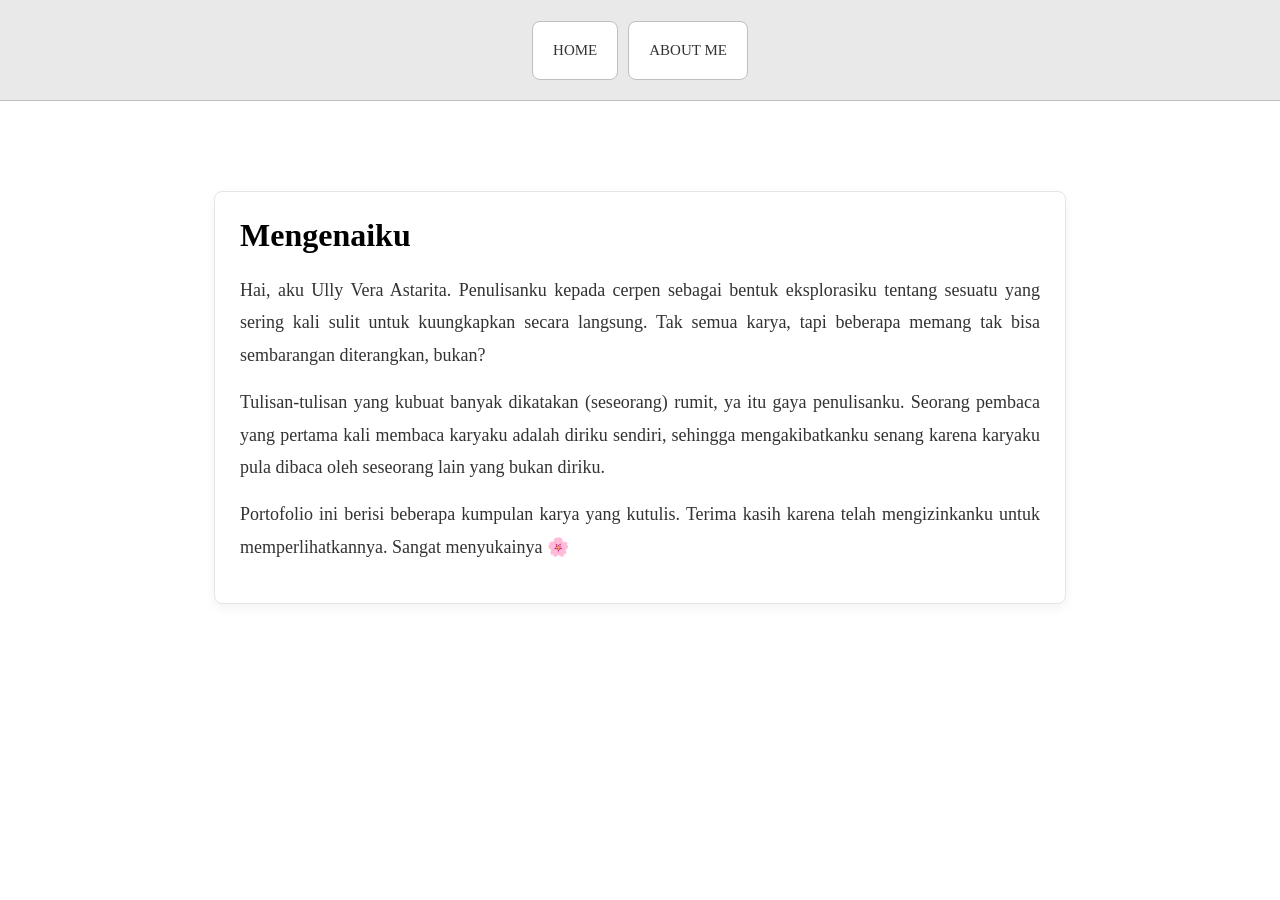
==== about.html @ 419d39ce "Add files via upload" ====
<!DOCTYPE html>
<html>
<head>
    <title>About Me - Vera</title>
    <link rel="stylesheet" href="style.css" />
</head>

<body>

<!-- NAVBAR -->
<div class="container-navbar">
    <ul class="ul-navbar">
        <li class="li-navbar">
            <a href="index.html" class="a-navbar">HOME</a>
        </li>
        <li class="li-navbar">
            <a href="about.html" class="a-navbar">ABOUT ME</a>
        </li>
    </ul>
</div>

<!-- CONTENT -->
<div class="container-content-home" style="flex-direction: column; padding: 30px;">

    <div class="container-footer-home">
        <h1>Mengenaiku</h1>

        <p class="tidak-menjorok">
            Hai, aku Ully Vera Astarita. 
            Penulisanku kepada cerpen sebagai bentuk eksplorasiku tentang sesuatu yang sering kali sulit untuk kuungkapkan secara langsung. 
            Tak semua karya, tapi beberapa memang tak bisa sembarangan diterangkan, bukan?
        </p>

        <p class="tidak-menjorok">
            Tulisan-tulisan yang kubuat banyak dikatakan (seseorang) rumit, ya itu gaya penulisanku. 
            Seorang pembaca yang pertama kali membaca karyaku adalah diriku sendiri, sehingga mengakibatkanku senang karena karyaku pula dibaca oleh seseorang lain yang bukan diriku.
        </p>

        <p class="tidak-menjorok">
            Portofolio ini berisi beberapa kumpulan karya yang kutulis. 
            Terima kasih karena telah mengizinkanku untuk memperlihatkannya. Sangat menyukainya 🌸
        </p>

    </div>

</div>

</body>
</html>
---- style.css ----
*, html {
    margin: 0;
    padding: 0;
}

body {
    background-color: #ffffff;
    font-family: 'Times New Roman';
}

/* NAVBAR */
.container-navbar {
    background-color: #e9e9e9;
    border-bottom: 1px solid #bfbfbf;
    width: 100%;
    height: 100px;
}

.ul-navbar {
    display: flex;
    height: 100px;
    justify-content: center;
    align-items: center;
}

.li-navbar {
    list-style-type: none;
    padding: 20px;
    margin: 5px;
    font-size: 15px;
    background-color: #ffffff;
    border: 1px solid #bfbfbf;
    border-radius: 8px;
}

.li-navbar:hover {
    background-color: #cccdd1;
    border-radius: 6px;
    transition: 0.2s;
}

.a-navbar {
    text-decoration: none;
    color: #333333;
}

/* CONTENT (gambar atas) */
.container-content {
    background-color: transparent;
    display: flex;
    justify-content: center;
    align-items: center;
    margin-top: 30px;
}

.img-content {
    width: 30%;
    border-radius: 8px;
}

/* KOTAK CERPEN */
.container-footer {
    background-color: #ffffff;
    display: flex;
    flex-direction: column;
    align-items: flex-start;
    padding: 25px;
    max-width: 800px;
    margin: 30px auto;
    border-radius: 8px;
    border: 1px solid #e5e5e5;
    box-shadow: 0 4px 12px rgba(0,0,0,0.05);
}

/* JUDUL */
.h1-footer {
    text-align: center;
    width: 100%;
    font-size: 30px;
}

/* AUTHOR */
.author {
    text-align: center;
    width: 100%;
    font-style: italic;
    color: #777;
    font-size: 14px;
}

/* PARAGRAF */
p {
    text-indent: 40px;
    text-align: justify;
    margin-bottom: 15px;
    line-height: 1.8;
    font-size: 18px;
    color: #333;
}

/* DIALOG */
.dialog {
    text-indent: 0;
    margin-left: 40px;
}

.kembali-bawah {
    max-width: 800px;
    margin: 10px auto 40px auto;
    display: flex;
    justify-content: flex-end;
}

.kembali-bawah a {
    background-color: #e9e9e9;
    color: #333;
    padding: 10px 20px;
    border-radius: 5px;
    text-decoration: none;
    font-size: 14px;
    border: 1px solid #e5e5e5;
}

/* CARD CERPEN */
.card-cerpen {
    text-decoration: none;
    color: black;
    display: block;
}

.card-cerpen:hover {
    transform: scale(1.01);
    transition: 0.2s;
}

.card-flex {
    display: flex;
    align-items: flex-start;
    gap: 20px;
}

.img-card {
    width: 150px;
    border-radius: 8px;
}

.card-text {
    display: flex;
    flex-direction: column;
}

.judul-cerpen {
    text-decoration: none;
    color: #2c5aa0;
    font-weight: bold;
    font-size: 18px;
}

.judul-cerpen:hover {
    text-decoration: underline;
    color: #1d3f73;
}

/* KHUSUS HALAMAN HOME */
.container-content-home {
    background-color: transparent;
    display: flex;
    justify-content: center;
    align-items: center;
    margin-top: 30px;
}

.container-footer-home {
    background-color: #ffffff;
    display: flex;
    flex-direction: column;
    padding: 25px;
    max-width: 800px;
    margin: 30px auto;
    border-radius: 8px;
    border: 1px solid #e5e5e5;
    box-shadow: 0 4px 12px rgba(0,0,0,0.05);
}

.tidak-menjorok {
    text-indent: 0;
}

.container-footer-home h1 {
    margin-bottom: 20px;
}
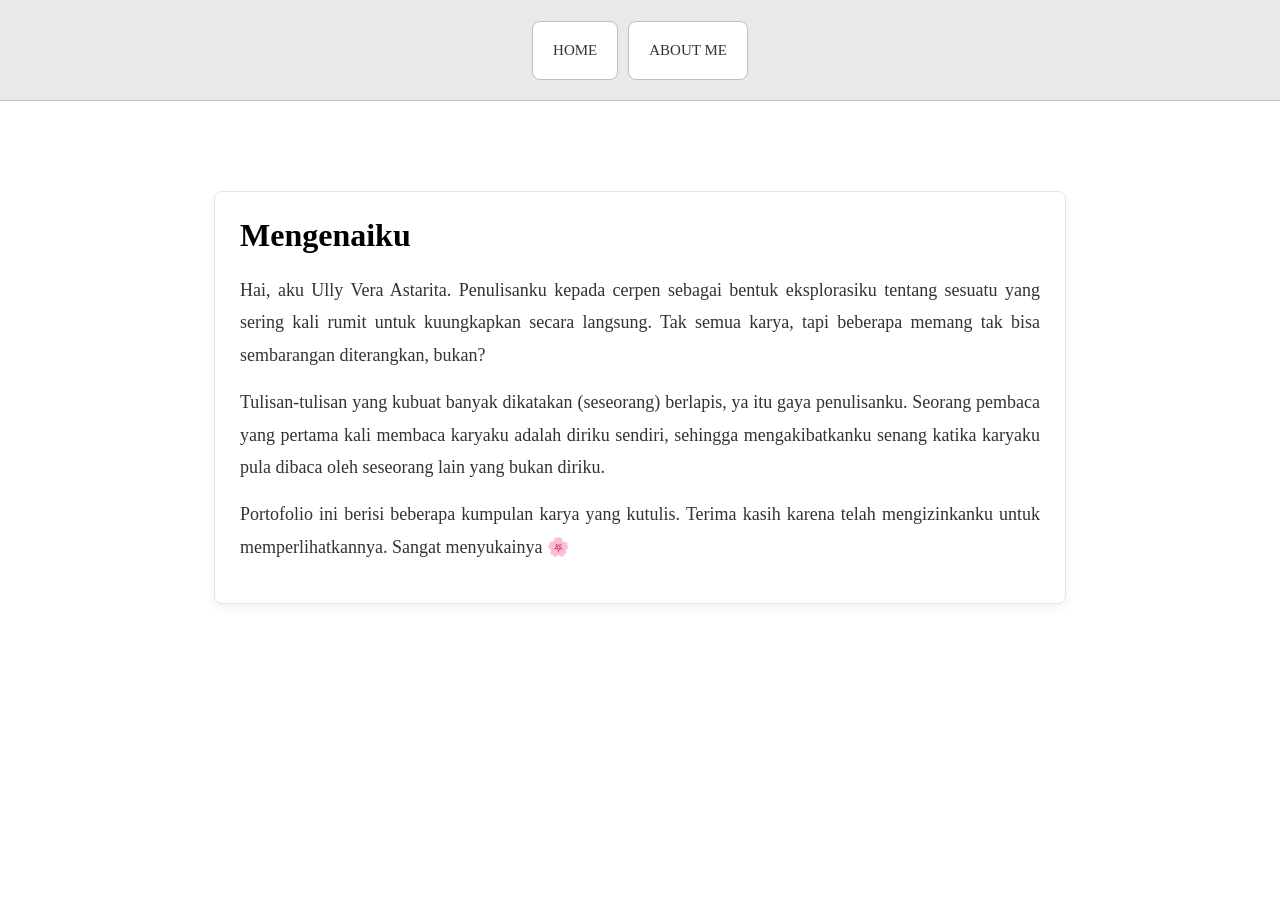
==== commit 00e87e5f: "Update about.html" ====
--- a/about.html
+++ b/about.html
@@ -27,13 +27,13 @@
 
         <p class="tidak-menjorok">
             Hai, aku Ully Vera Astarita. 
-            Penulisanku kepada cerpen sebagai bentuk eksplorasiku tentang sesuatu yang sering kali sulit untuk kuungkapkan secara langsung. 
+            Penulisanku kepada cerpen sebagai bentuk eksplorasiku tentang sesuatu yang sering kali rumit untuk kuungkapkan secara langsung. 
             Tak semua karya, tapi beberapa memang tak bisa sembarangan diterangkan, bukan?
         </p>
 
         <p class="tidak-menjorok">
-            Tulisan-tulisan yang kubuat banyak dikatakan (seseorang) rumit, ya itu gaya penulisanku. 
-            Seorang pembaca yang pertama kali membaca karyaku adalah diriku sendiri, sehingga mengakibatkanku senang karena karyaku pula dibaca oleh seseorang lain yang bukan diriku.
+            Tulisan-tulisan yang kubuat banyak dikatakan (seseorang) berlapis, ya itu gaya penulisanku. 
+            Seorang pembaca yang pertama kali membaca karyaku adalah diriku sendiri, sehingga mengakibatkanku senang katika karyaku pula dibaca oleh seseorang lain yang bukan diriku.
         </p>
 
         <p class="tidak-menjorok">
@@ -46,4 +46,4 @@
 </div>
 
 </body>
-</html>+</html>
--- a/style.css
+++ b/style.css
@@ -188,4 +188,51 @@
 
 .container-footer-home h1 {
     margin-bottom: 20px;
-}+}
+
+@media (max-width: 768px) {
+
+    body {
+        font-size: 18px;
+    }
+
+    .container-navbar {
+        height: 80px;
+    }
+
+    .li-navbar {
+        padding: 12px 16px;
+        font-size: 16px;
+    }
+
+    .a-navbar {
+        font-size: 16px;
+    }
+
+    .img-content {
+        width: 90%;
+    }
+
+    .container-footer {
+        padding: 18px;
+        margin: 15px;
+    }
+
+    .h1-footer {
+        font-size: 26px;
+    }
+
+    p {
+        font-size: 18px;
+        line-height: 1.9;
+    }
+
+    .judul-cerpen {
+        font-size: 18px;
+    }
+
+    .img-card {
+        width: 120px;
+    }
+
+}
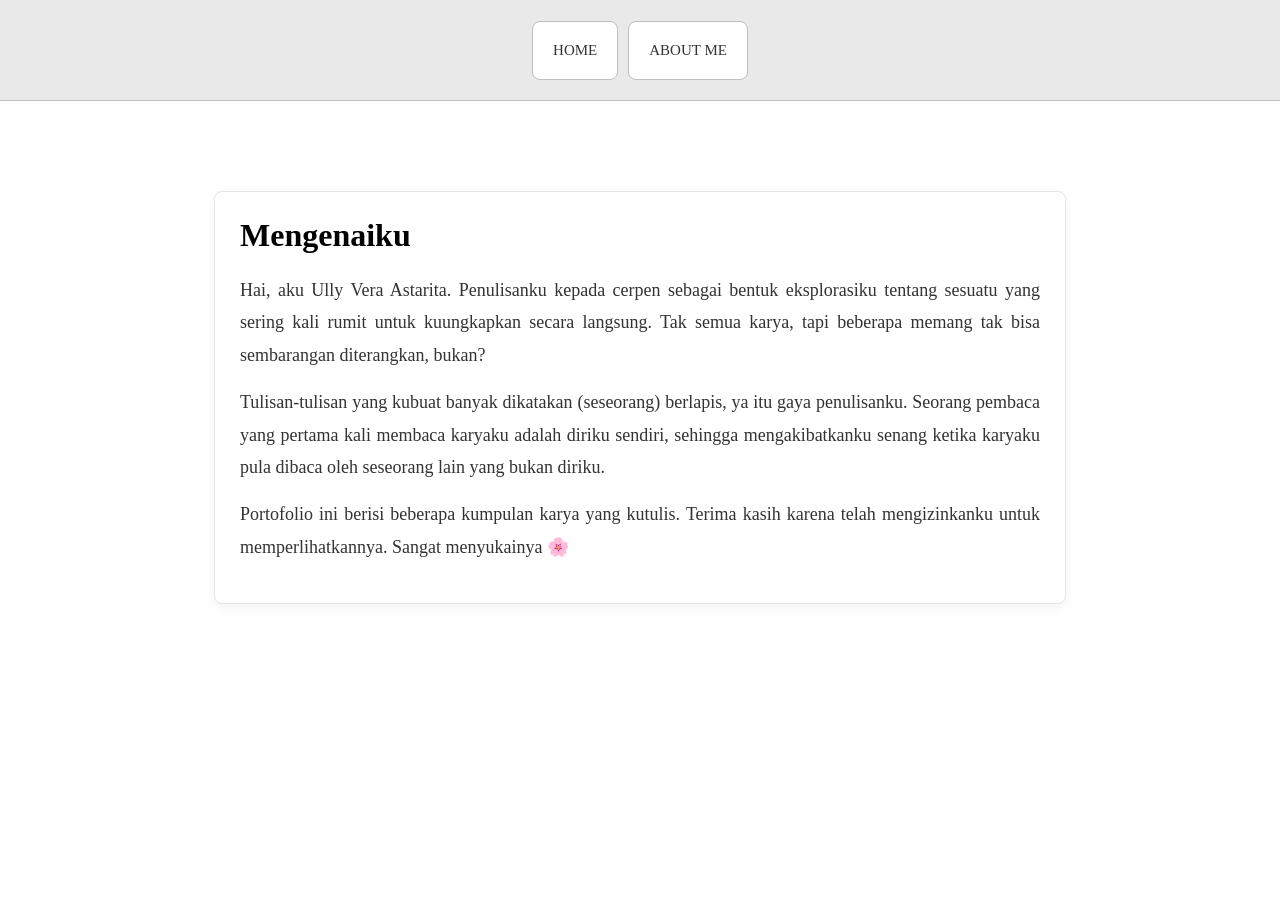
==== commit 8fedc617: "Update about.html" ====
--- a/about.html
+++ b/about.html
@@ -33,7 +33,7 @@
 
         <p class="tidak-menjorok">
             Tulisan-tulisan yang kubuat banyak dikatakan (seseorang) berlapis, ya itu gaya penulisanku. 
-            Seorang pembaca yang pertama kali membaca karyaku adalah diriku sendiri, sehingga mengakibatkanku senang katika karyaku pula dibaca oleh seseorang lain yang bukan diriku.
+            Seorang pembaca yang pertama kali membaca karyaku adalah diriku sendiri, sehingga mengakibatkanku senang ketika karyaku pula dibaca oleh seseorang lain yang bukan diriku.
         </p>
 
         <p class="tidak-menjorok">
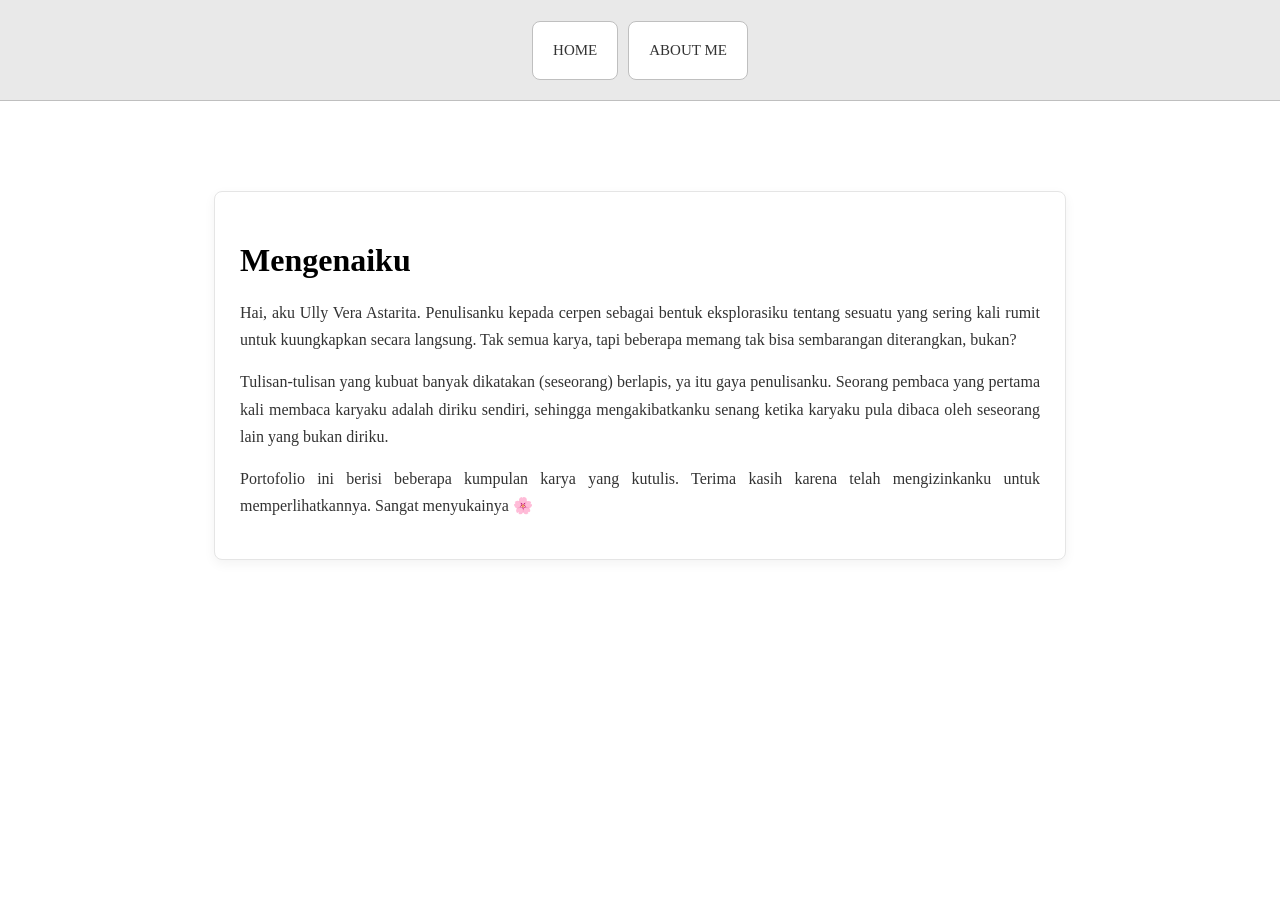
==== commit 5faa54bc: "Update about.html" ====
--- a/about.html
+++ b/about.html
@@ -3,6 +3,7 @@
 <head>
     <title>About Me - Vera</title>
     <link rel="stylesheet" href="style.css" />
+    <meta name="viewport" content="width=device-width, initial-scale=1.0">
 </head>
 
 <body>
@@ -20,7 +21,7 @@
 </div>
 
 <!-- CONTENT -->
-<div class="container-content-home" style="flex-direction: column; padding: 30px;">
+<div class="container-content-home">
 
     <div class="container-footer-home">
         <h1>Mengenaiku</h1>
--- a/style.css
+++ b/style.css
@@ -44,9 +44,8 @@
     color: #333333;
 }
 
-/* CONTENT (gambar atas) */
+/* CONTENT */
 .container-content {
-    background-color: transparent;
     display: flex;
     justify-content: center;
     align-items: center;
@@ -58,12 +57,11 @@
     border-radius: 8px;
 }
 
-/* KOTAK CERPEN */
+/* CERPEN BOX */
 .container-footer {
     background-color: #ffffff;
     display: flex;
     flex-direction: column;
-    align-items: flex-start;
     padding: 25px;
     max-width: 800px;
     margin: 30px auto;
@@ -77,6 +75,11 @@
     text-align: center;
     width: 100%;
     font-size: 30px;
+    margin-bottom: 15px;
+}
+
+.container-footer h1 {
+    margin-bottom: 15px;
 }
 
 /* AUTHOR */
@@ -88,14 +91,21 @@
     font-size: 14px;
 }
 
-/* PARAGRAF */
+/* TEXT DEFAULT */
 p {
-    text-indent: 40px;
+    text-indent: 0;
     text-align: justify;
     margin-bottom: 15px;
+    line-height: 1.7;
+    font-size: 16px;
+    color: #333;
+}
+
+/* CERPEN TEXT */
+.container-footer p {
+    font-size: 16px;
     line-height: 1.8;
-    font-size: 18px;
-    color: #333;
+    text-indent: 30px;
 }
 
 /* DIALOG */
@@ -104,6 +114,7 @@
     margin-left: 40px;
 }
 
+/* BUTTON */
 .kembali-bawah {
     max-width: 800px;
     margin: 10px auto 40px auto;
@@ -121,18 +132,7 @@
     border: 1px solid #e5e5e5;
 }
 
-/* CARD CERPEN */
-.card-cerpen {
-    text-decoration: none;
-    color: black;
-    display: block;
-}
-
-.card-cerpen:hover {
-    transform: scale(1.01);
-    transition: 0.2s;
-}
-
+/* CARD */
 .card-flex {
     display: flex;
     align-items: flex-start;
@@ -156,24 +156,17 @@
     font-size: 18px;
 }
 
-.judul-cerpen:hover {
-    text-decoration: underline;
-    color: #1d3f73;
-}
-
-/* KHUSUS HALAMAN HOME */
+/* HOME & ABOUT */
 .container-content-home {
-    background-color: transparent;
-    display: flex;
-    justify-content: center;
+    display: flex;
     align-items: center;
-    margin-top: 30px;
+    margin-top: 40px;
+    flex-direction: column;
+    padding: 20px;
 }
 
 .container-footer-home {
     background-color: #ffffff;
-    display: flex;
-    flex-direction: column;
     padding: 25px;
     max-width: 800px;
     margin: 30px auto;
@@ -182,57 +175,37 @@
     box-shadow: 0 4px 12px rgba(0,0,0,0.05);
 }
 
-.tidak-menjorok {
-    text-indent: 0;
-}
-
+/* FIX JUDUL ABOUT */
 .container-footer-home h1 {
+    margin-top: 10px;
     margin-bottom: 20px;
 }
 
+/* MOBILE */
 @media (max-width: 768px) {
 
-    body {
-        font-size: 18px;
-    }
-
-    .container-navbar {
-        height: 80px;
-    }
-
-    .li-navbar {
-        padding: 12px 16px;
-        font-size: 16px;
-    }
-
-    .a-navbar {
-        font-size: 16px;
-    }
-
-    .img-content {
-        width: 90%;
-    }
-
-    .container-footer {
-        padding: 18px;
-        margin: 15px;
+    .container-footer-home p {
+        font-size: 14px;
+        line-height: 1.6;
+    }
+
+    .judul-cerpen {
+        font-size: 15px;
+    }
+
+    .container-footer p {
+        font-size: 15px;
+        line-height: 1.7;
+        text-indent: 20px;
     }
 
     .h1-footer {
-        font-size: 26px;
-    }
-
-    p {
-        font-size: 18px;
-        line-height: 1.9;
-    }
-
-    .judul-cerpen {
-        font-size: 18px;
-    }
-
-    .img-card {
-        width: 120px;
-    }
-
-}
+        font-size: 22px;
+    }
+
+}
+
+.container-footer-home h1 {
+    padding-top: 15px;
+    margin-bottom: 20px;
+}
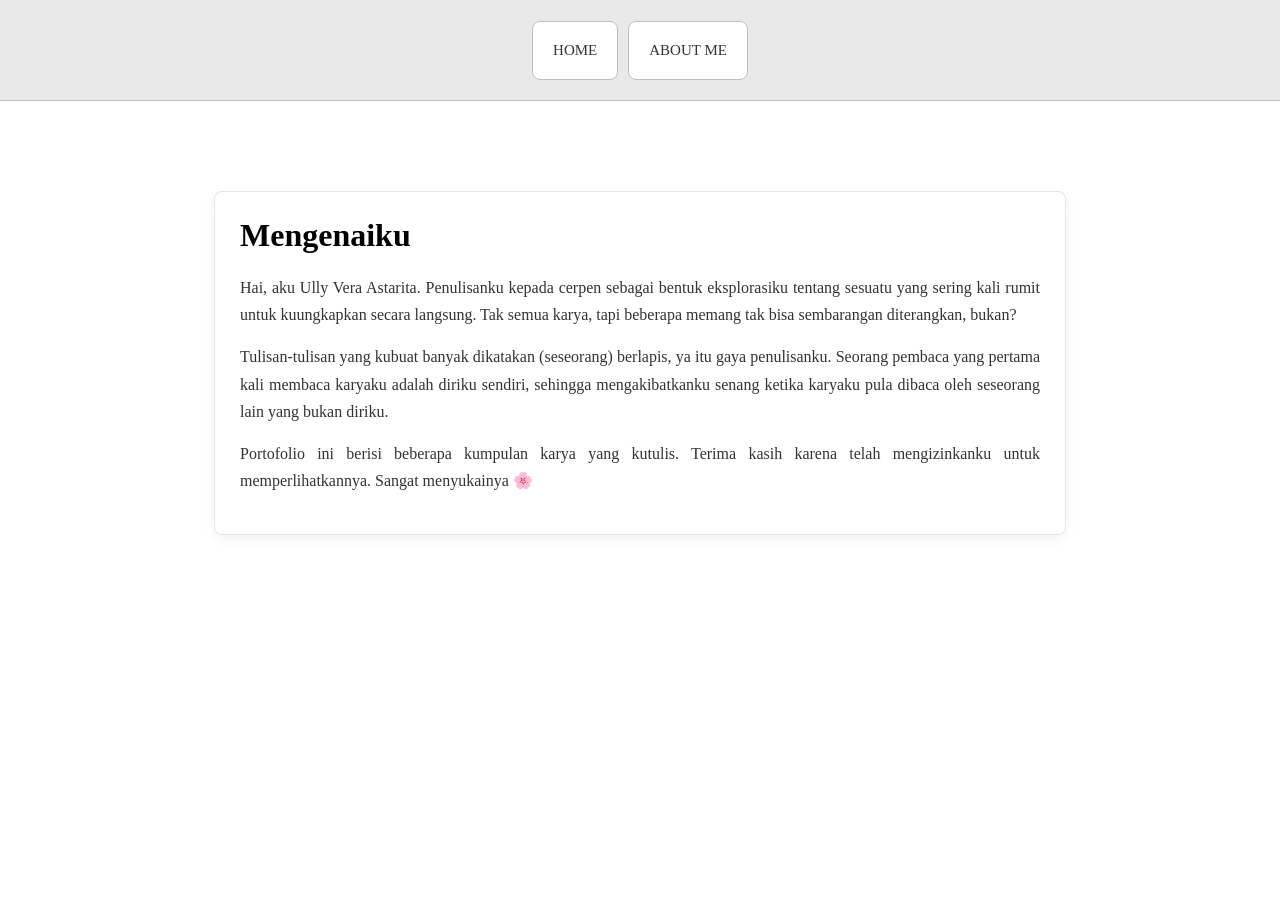
==== commit d4ecaf1d: "Update about.html" ====
--- a/about.html
+++ b/about.html
@@ -39,7 +39,8 @@
 
         <p class="tidak-menjorok">
             Portofolio ini berisi beberapa kumpulan karya yang kutulis. 
-            Terima kasih karena telah mengizinkanku untuk memperlihatkannya. Sangat menyukainya 🌸
+            Terima kasih karena telah mengizinkanku untuk memperlihatkannya. 
+            Sangat menyukainya 🌸
         </p>
 
     </div>
--- a/style.css
+++ b/style.css
@@ -75,10 +75,6 @@
     text-align: center;
     width: 100%;
     font-size: 30px;
-    margin-bottom: 15px;
-}
-
-.container-footer h1 {
     margin-bottom: 15px;
 }
 
@@ -149,6 +145,10 @@
     flex-direction: column;
 }
 
+.card-text h2 {
+    margin: 0;
+}
+
 .judul-cerpen {
     text-decoration: none;
     color: #2c5aa0;
@@ -175,37 +175,87 @@
     box-shadow: 0 4px 12px rgba(0,0,0,0.05);
 }
 
-/* FIX JUDUL ABOUT */
 .container-footer-home h1 {
-    margin-top: 10px;
+    margin-top: 0;
     margin-bottom: 20px;
 }
 
 /* MOBILE */
 @media (max-width: 768px) {
+
+    /* NAVBAR */
+    .container-navbar {
+        height: auto;
+        padding: 10px 0;
+    }
+
+    .ul-navbar {
+        flex-direction: column;
+        height: auto;
+    }
+
+    .li-navbar {
+        width: 80%;
+        text-align: center;
+        font-size: 14px;
+        padding: 10px;
+    }
+
+    /* CONTENT IMAGE */
+    .img-content {
+        width: 90%;
+    }
+
+    /* HOME & ABOUT */
+    .container-content-home {
+        margin-top: 20px;
+        padding: 10px;
+    }
+
+    .container-footer-home {
+        padding: 15px;
+        margin: 20px;
+    }
 
     .container-footer-home p {
         font-size: 14px;
         line-height: 1.6;
     }
 
+    /* CERPEN */
+    .container-footer {
+        padding: 15px;
+        margin: 20px;
+    }
+
+    .container-footer p {
+        font-size: 14px;
+        line-height: 1.6;
+        text-indent: 20px;
+    }
+
+    .h1-footer {
+        font-size: 20px;
+    }
+
+    /* CARD */
+    .card-flex {
+        flex-direction: column;
+        align-items: center;
+    }
+
+    .img-card {
+        width: 100%;
+        max-width: 250px;
+    }
+
     .judul-cerpen {
         font-size: 15px;
-    }
-
-    .container-footer p {
-        font-size: 15px;
-        line-height: 1.7;
-        text-indent: 20px;
-    }
-
-    .h1-footer {
-        font-size: 22px;
-    }
-
-}
-
-.container-footer-home h1 {
-    padding-top: 15px;
-    margin-bottom: 20px;
-}
+        text-align: center;
+    }
+
+    /* BUTTON */
+    .kembali-bawah {
+        justify-content: center;
+    }
+}
